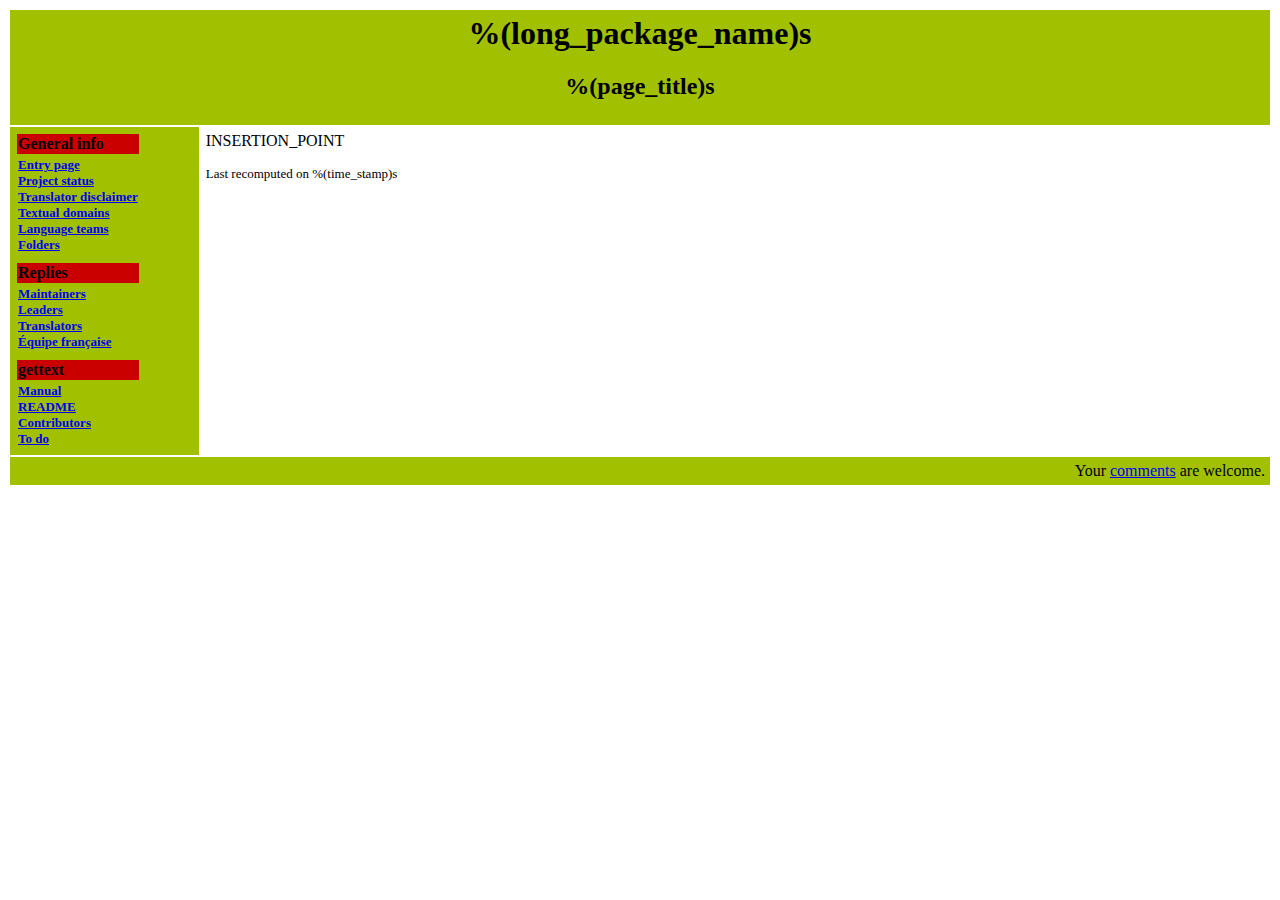
==== web/layout.html @ 56559012 "Bringing it in." ====
<!DOCTYPE HTML PUBLIC "-//W3C//DTD HTML 4.0 Transitional//EN">
<html>
 <head><title>%(page_title)s</title></head>
 <body>
  <table cellpadding=5 width="100%%">
    <tr align=left valign=bottom>
     <td align=center valign=middle colspan=3 width="100%%"
	 bgcolor="%(margin_color)s">
      <h1>%(long_package_name)s</h1>
      <h2>%(page_title)s</h2>
     </td>
    </tr>

    <tr>

     <td align=left valign=top width="15%%" bgcolor="%(margin_color)s">
      <table align=left>
	<tr><td bgcolor="%(caption_color)s"><b>General info</b></td></tr>
	<tr><td><font size=-1>
	   <a href="%(html_base)s/HTML/index.html">
	    <b>Entry page</b></a><br>
	   <a href="%(html_base)s/HTML/status.html">
	    <b>Project status</b></a><br>
	   <a href="%(html_base)s/HTML/disclaim.html">
	    <b>Translator disclaimer</b></a><br>
	   <a href="%(html_base)s/HTML/domains.html">
	    <b>Textual domains</b></a><br>
	   <a href="%(html_base)s/HTML/teams.html">
	    <b>Language teams</b></a><br>
	   <a href="%(cgi_base)s/babyl.cgi">
	    <b>Folders</b></a><br>
	  </font></td></tr>
	<tr><td height=5></td></tr>
	<tr><td bgcolor="%(caption_color)s"><b>Replies</b></td></tr>
	<tr><td><font size=-1>
	   <a href="%(html_base)s/HTML/maintainers.html">
	    <b>Maintainers</b></a><br>
	   <a href="%(html_base)s/HTML/leaders.html">
	    <b>Leaders</b></a><br>
	   <a href="%(html_base)s/HTML/translators.html">
	    <b>Translators</b></a><br>
	   <a href="%(html_base)s/HTML/fr-traduc.html">
	    <b>&Eacute;quipe fran&ccedil;aise</b></a><br>
	 </font></td></tr>
	<tr><td height=5></td></tr>
	<tr><td bgcolor="%(caption_color)s"><b>gettext</b></td></tr>
	<tr><td><font size=-1>
	   <a href="%(html_base)s/HTML/gettext.html"><b>Manual</b></a><br>
	   <a href="%(html_base)s/HTML/readme.html">
	    <b>README</b></a><br>
	   <a href="%(html_base)s/HTML/thanks.html">
	    <b>Contributors</b></a><br>
	   <a href="%(html_base)s/HTML/todo.html">
	    <b>To do</b></a><br>
	 </font></td></tr>
      </table>
     </td>

     <td align=left valign=top width="90%%">
INSERTION_POINT
      <p><font size="-1">Last recomputed on %(time_stamp)s</font></p>
     </td>

    </tr>

    <tr align=left valign=bottom>
     <td align=right valign=middle colspan=3 width="100%%"
	 bgcolor="%(margin_color)s">
      Your <a href="mailto:translation@iro.umontreal.ca">comments</a> are welcome.
     </td>
    </tr>
  </table>
 </body>
</html>
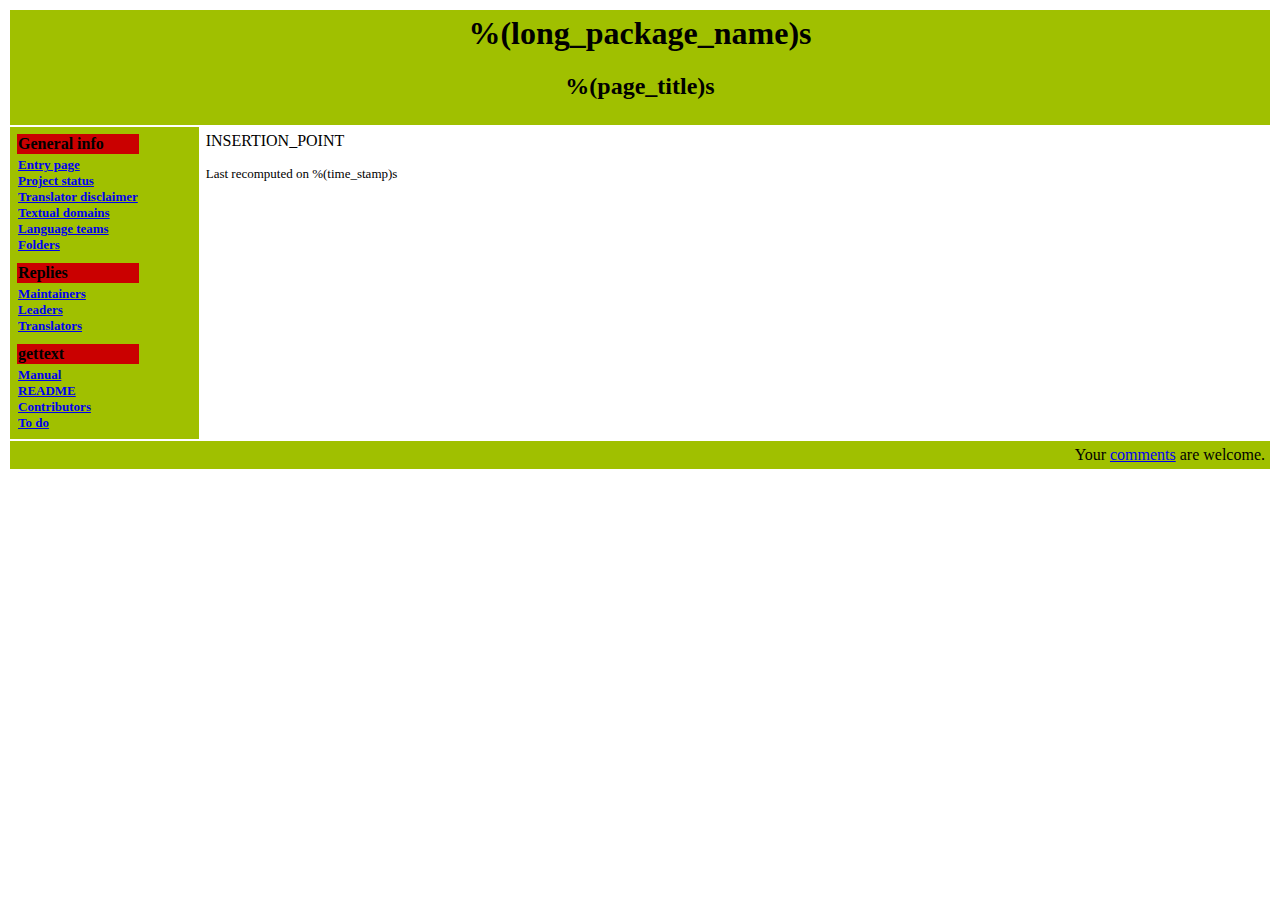
==== commit ab4205e7: "Removing some old files." ====
--- a/web/layout.html
+++ b/web/layout.html
@@ -39,8 +39,6 @@
 	    <b>Leaders</b></a><br>
 	   <a href="%(html_base)s/HTML/translators.html">
 	    <b>Translators</b></a><br>
-	   <a href="%(html_base)s/HTML/fr-traduc.html">
-	    <b>&Eacute;quipe fran&ccedil;aise</b></a><br>
 	 </font></td></tr>
 	<tr><td height=5></td></tr>
 	<tr><td bgcolor="%(caption_color)s"><b>gettext</b></td></tr>
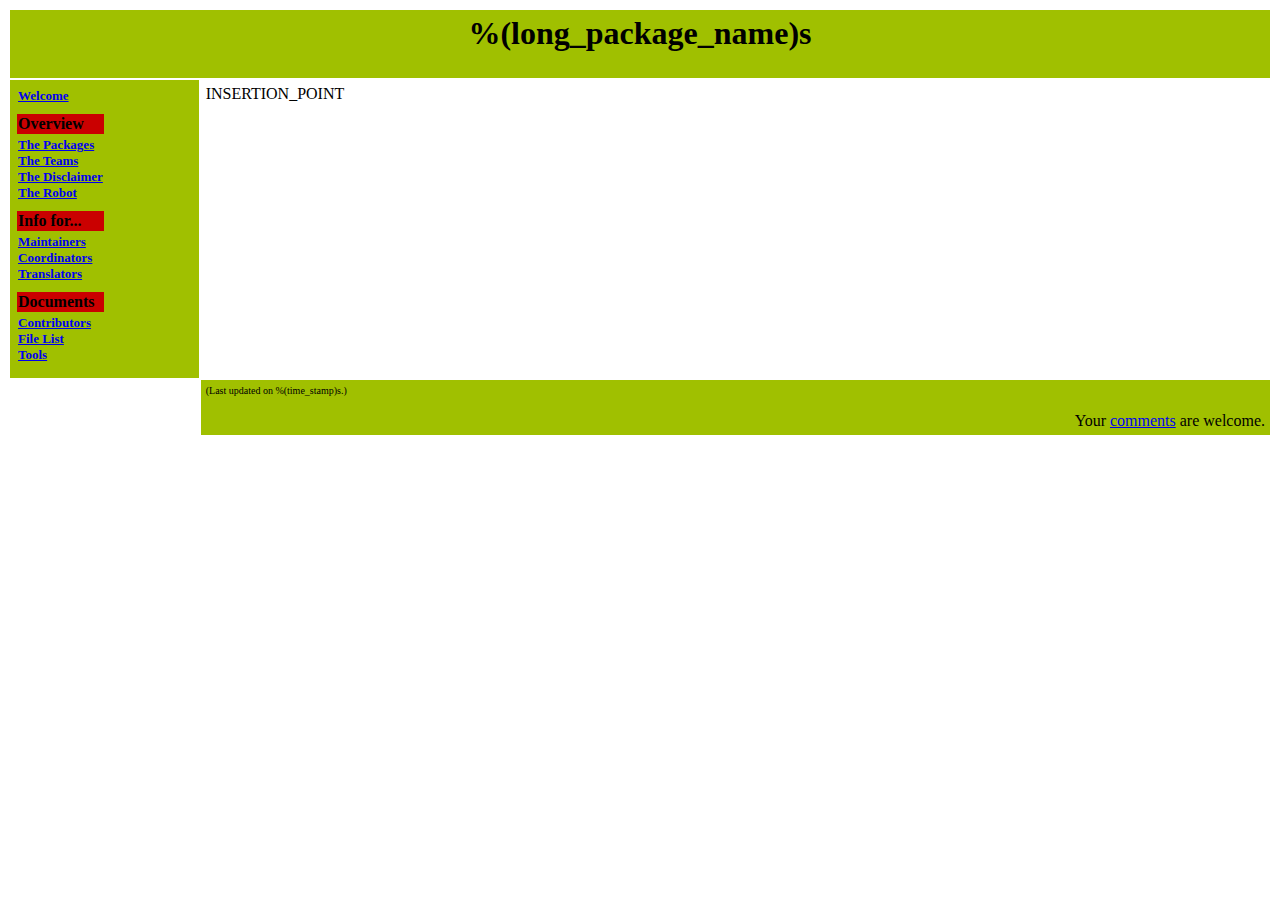
==== commit 632db1c5: "Updating and cleaning up the sidebar." ====
--- a/web/layout.html
+++ b/web/layout.html
@@ -7,64 +7,67 @@
      <td align=center valign=middle colspan=3 width="100%%"
 	 bgcolor="%(margin_color)s">
       <h1>%(long_package_name)s</h1>
-      <h2>%(page_title)s</h2>
      </td>
     </tr>
 
     <tr>
-
      <td align=left valign=top width="15%%" bgcolor="%(margin_color)s">
       <table align=left>
-	<tr><td bgcolor="%(caption_color)s"><b>General info</b></td></tr>
+
 	<tr><td><font size=-1>
 	   <a href="%(html_base)s/HTML/index.html">
-	    <b>Entry page</b></a><br>
-	   <a href="%(html_base)s/HTML/status.html">
-	    <b>Project status</b></a><br>
-	   <a href="%(html_base)s/HTML/disclaim.html">
-	    <b>Translator disclaimer</b></a><br>
-	   <a href="%(html_base)s/HTML/domains.html">
-	    <b>Textual domains</b></a><br>
-	   <a href="%(html_base)s/HTML/teams.html">
-	    <b>Language teams</b></a><br>
-	   <a href="%(cgi_base)s/babyl.cgi">
-	    <b>Folders</b></a><br>
+	    <b>Welcome</b></a><br>
 	  </font></td></tr>
 	<tr><td height=5></td></tr>
-	<tr><td bgcolor="%(caption_color)s"><b>Replies</b></td></tr>
+
+	<tr><td bgcolor="%(caption_color)s"><b>Overview</b></td></tr>
+	<tr><td><font size=-1>
+	   <a href="%(html_base)s/HTML/domains.html">
+	    <b>The Packages</b></a><br>
+	   <a href="%(html_base)s/HTML/teams.html">
+	    <b>The Teams</b></a><br>
+	   <a href="%(html_base)s/HTML/whydisclaim.html">
+	    <b>The&nbsp;Disclaimer</b></a><br>
+	   <a href="%(html_base)s/HTML/robot.html">
+	    <b>The Robot</b></a><br>
+	  </font></td></tr>
+	<tr><td height=5></td></tr>
+
+	<tr><td bgcolor="%(caption_color)s"><b>Info for...</b></td></tr>
 	<tr><td><font size=-1>
 	   <a href="%(html_base)s/HTML/maintainers.html">
 	    <b>Maintainers</b></a><br>
 	   <a href="%(html_base)s/HTML/leaders.html">
-	    <b>Leaders</b></a><br>
+	    <b>Coordinators</b></a><br>
 	   <a href="%(html_base)s/HTML/translators.html">
 	    <b>Translators</b></a><br>
 	 </font></td></tr>
 	<tr><td height=5></td></tr>
-	<tr><td bgcolor="%(caption_color)s"><b>gettext</b></td></tr>
+
+	<tr><td bgcolor="%(caption_color)s"><b>Documents</b></td></tr>
 	<tr><td><font size=-1>
-	   <a href="%(html_base)s/HTML/gettext.html"><b>Manual</b></a><br>
-	   <a href="%(html_base)s/HTML/readme.html">
-	    <b>README</b></a><br>
 	   <a href="%(html_base)s/HTML/thanks.html">
 	    <b>Contributors</b></a><br>
-	   <a href="%(html_base)s/HTML/todo.html">
-	    <b>To do</b></a><br>
+	   <a href="%(html_base)s/HTML/files.html">
+	    <b>File List</b></a><br>
+	   <a href="%(html_base)s/HTML/software.html">
+	    <b>Tools</b></a><br>
 	 </font></td></tr>
+	<tr><td height=5></td></tr>
+
       </table>
      </td>
 
      <td align=left valign=top width="90%%">
 INSERTION_POINT
-      <p><font size="-1">Last recomputed on %(time_stamp)s</font></p>
      </td>
-
     </tr>
 
     <tr align=left valign=bottom>
-     <td align=right valign=middle colspan=3 width="100%%"
-	 bgcolor="%(margin_color)s">
-      Your <a href="mailto:translation@iro.umontreal.ca">comments</a> are welcome.
+     <td></td>
+     <td width="100%%" bgcolor="%(margin_color)s">
+      <p align=left><font size="-2">(Last updated on %(time_stamp)s.)</font></p>
+      <p align=right>Your <a href="mailto:comments@translationproject.org">comments</a> are welcome.</p>
      </td>
     </tr>
   </table>
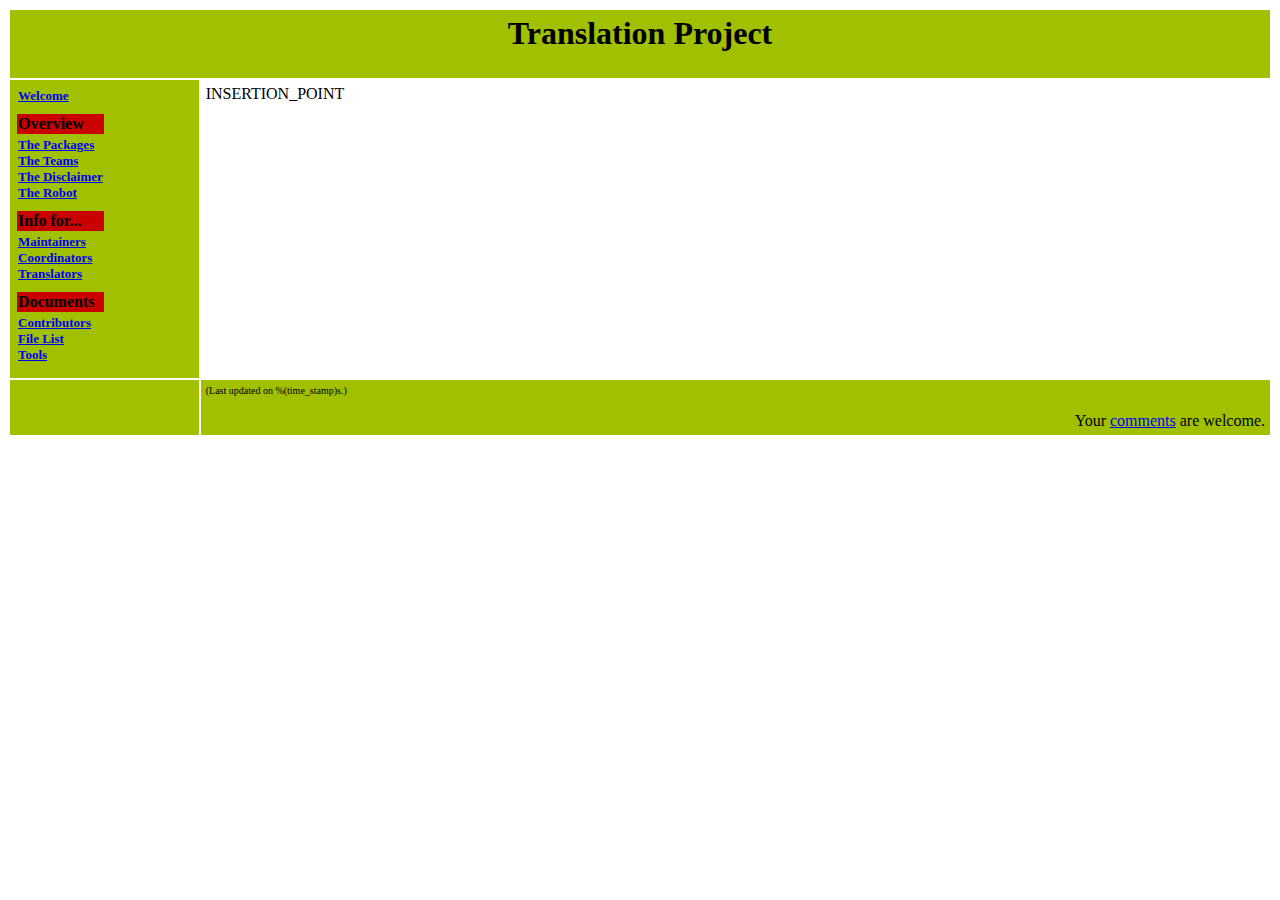
==== commit 897ce00b: "Stop gettexttizing the local error messages: the TP programs  aren't meant to be distributed to hund" ====
--- a/web/layout.html
+++ b/web/layout.html
@@ -1,12 +1,15 @@
 <!DOCTYPE HTML PUBLIC "-//W3C//DTD HTML 4.0 Transitional//EN">
 <html>
- <head><title>%(page_title)s</title></head>
+ <head>
+  <title>%(page_title)s</title>
+  <meta name="robots" content="noindex,nofollow">
+ </head>
  <body>
   <table cellpadding=5 width="100%%">
     <tr align=left valign=bottom>
      <td align=center valign=middle colspan=3 width="100%%"
 	 bgcolor="%(margin_color)s">
-      <h1>%(long_package_name)s</h1>
+      <h1>Translation Project</h1>
      </td>
     </tr>
 
@@ -15,43 +18,32 @@
       <table align=left>
 
 	<tr><td><font size=-1>
-	   <a href="%(html_base)s/HTML/index.html">
-	    <b>Welcome</b></a><br>
+	   <a href="index.html"><b>Welcome</b></a><br>
 	  </font></td></tr>
 	<tr><td height=5></td></tr>
 
 	<tr><td bgcolor="%(caption_color)s"><b>Overview</b></td></tr>
 	<tr><td><font size=-1>
-	   <a href="%(html_base)s/HTML/domains.html">
-	    <b>The Packages</b></a><br>
-	   <a href="%(html_base)s/HTML/teams.html">
-	    <b>The Teams</b></a><br>
-	   <a href="%(html_base)s/HTML/whydisclaim.html">
-	    <b>The&nbsp;Disclaimer</b></a><br>
-	   <a href="%(html_base)s/HTML/robot.html">
-	    <b>The Robot</b></a><br>
+	   <a href="pass/domains.html"><b>The Packages</b></a><br>
+	   <a href="pass/teams.html"><b>The Teams</b></a><br>
+	   <a href="whydisclaim.html"><b>The&nbsp;Disclaimer</b></a><br>
+	   <a href="robot.html"><b>The Robot</b></a><br>
 	  </font></td></tr>
 	<tr><td height=5></td></tr>
 
 	<tr><td bgcolor="%(caption_color)s"><b>Info for...</b></td></tr>
 	<tr><td><font size=-1>
-	   <a href="%(html_base)s/HTML/maintainers.html">
-	    <b>Maintainers</b></a><br>
-	   <a href="%(html_base)s/HTML/leaders.html">
-	    <b>Coordinators</b></a><br>
-	   <a href="%(html_base)s/HTML/translators.html">
-	    <b>Translators</b></a><br>
+	   <a href="maintainers.html"><b>Maintainers</b></a><br>
+	   <a href="leaders.html"><b>Coordinators</b></a><br>
+	   <a href="translators.html"><b>Translators</b></a><br>
 	 </font></td></tr>
 	<tr><td height=5></td></tr>
 
 	<tr><td bgcolor="%(caption_color)s"><b>Documents</b></td></tr>
 	<tr><td><font size=-1>
-	   <a href="%(html_base)s/HTML/thanks.html">
-	    <b>Contributors</b></a><br>
-	   <a href="%(html_base)s/HTML/files.html">
-	    <b>File List</b></a><br>
-	   <a href="%(html_base)s/HTML/software.html">
-	    <b>Tools</b></a><br>
+	   <a href="thanks.html"><b>Contributors</b></a><br>
+	   <a href="files.html"><b>File List</b></a><br>
+	   <a href="software.html"><b>Tools</b></a><br>
 	 </font></td></tr>
 	<tr><td height=5></td></tr>
 
@@ -64,7 +56,7 @@
     </tr>
 
     <tr align=left valign=bottom>
-     <td></td>
+     <td bgcolor="%(margin_color)s"></td>
      <td width="100%%" bgcolor="%(margin_color)s">
       <p align=left><font size="-2">(Last updated on %(time_stamp)s.)</font></p>
       <p align=right>Your <a href="mailto:comments@translationproject.org">comments</a> are welcome.</p>
